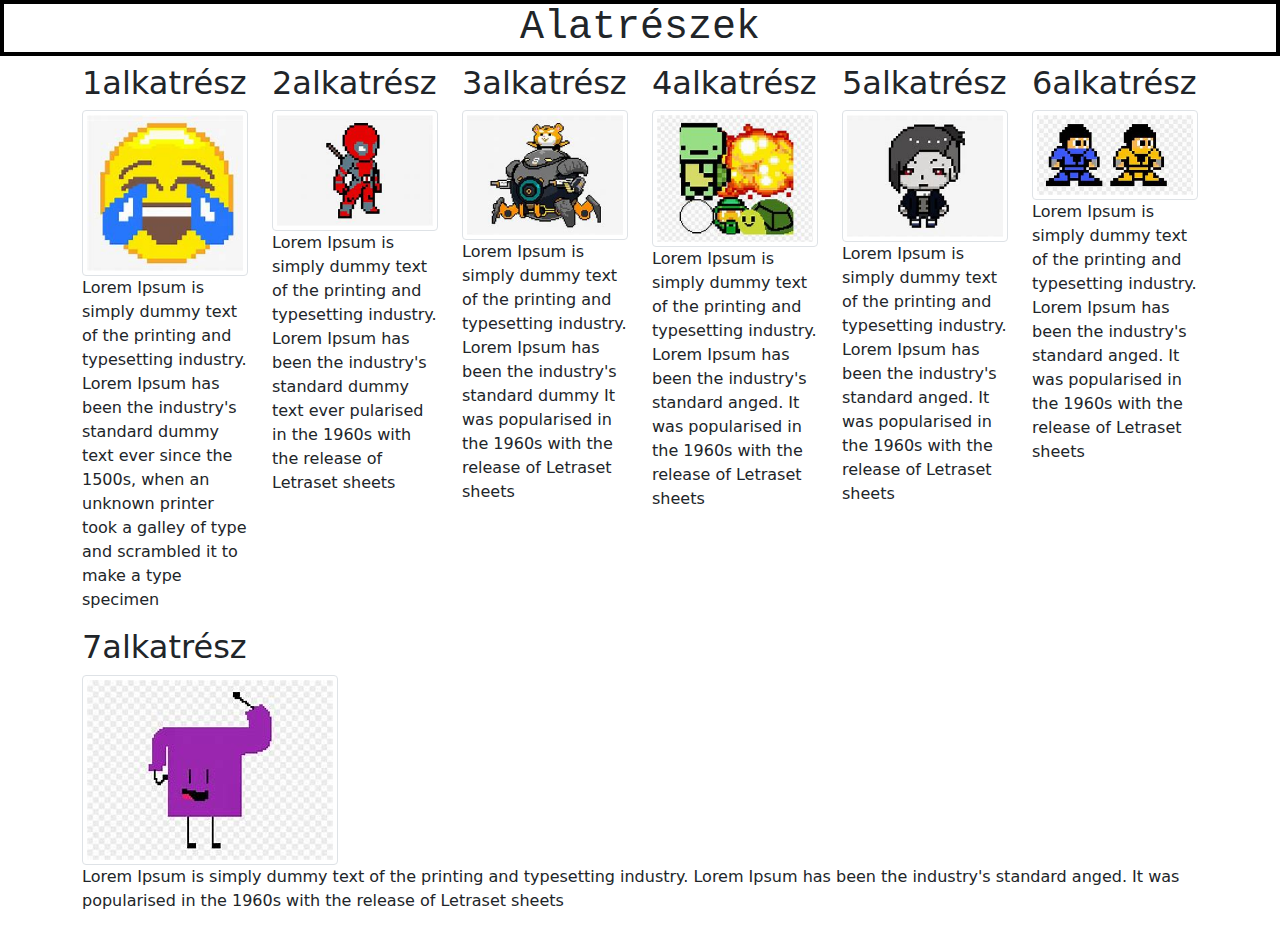
==== V tech/aloldalak/1kategoria.html @ 353d4ac2 "web1.0" ====
<!DOCTYPE html>
<html lang="en">

<head>
    <meta charset="UTF-8">
    <meta http-equiv="X-UA-Compatible" content="IE=edge">
    <meta name="viewport" content="width=device-width, initial-scale=1.0">
    <title>Document</title>
    <link rel="stylesheet" href="../css/aloldalak.css">
    <link rel="stylesheet" href="../css/bootstrap.min.css">
</head>

<body>
    <header>
        <h1>Alatrészek</h1>
    </header>



    <div class="container">
        <div class="row">
            <div class="col-sm">
                <h2>1alkatrész</h2>
                <a href="megveszem.html">
                    <img src="../kepek/random1.jpg" alt="" class="img-fluid img-thumbnail">
                </a>
                <p>Lorem Ipsum is simply dummy text of the printing and typesetting industry. Lorem Ipsum has been the industry's standard dummy text ever since the 1500s, when an unknown printer took a galley of type and scrambled it to make a type specimen
                </p>
            </div>

            <div class="col-sm">
                <h2>2alkatrész</h2>
                <a href="megveszem.html">
                    <img src="../kepek/random2.jpg" alt="" class="img-fluid img-thumbnail">
                </a>
                <p>Lorem Ipsum is simply dummy text of the printing and typesetting industry. Lorem Ipsum has been the industry's standard dummy text ever pularised in the 1960s with the release of Letraset sheets</p>
            </div>
            <div class="col-sm">
                <h2>3alkatrész</h2>
                <a href="megveszem.html">
                    <img src="../kepek/random3.jpg" alt="" class="img-fluid img-thumbnail">
                </a>
                <p>Lorem Ipsum is simply dummy text of the printing and typesetting industry. Lorem Ipsum has been the industry's standard dummy It was popularised in the 1960s with the release of Letraset sheets</p>
            </div>
            <div class="col-sm">
                <h2>4alkatrész</h2>
                <a href="megveszem.html">
                    <img src="../kepek/random4.jpg" alt="" class="img-fluid img-thumbnail">
                </a>
                <p>Lorem Ipsum is simply dummy text of the printing and typesetting industry. Lorem Ipsum has been the industry's standard anged. It was popularised in the 1960s with the release of Letraset sheets</p>
            </div>
            <div class="col-sm">
                <h2>5alkatrész</h2>
                <a href="megveszem.html">
                    <img src="../kepek/random5.jpg" alt="" class="img-fluid img-thumbnail">
                </a>
                <p>Lorem Ipsum is simply dummy text of the printing and typesetting industry. Lorem Ipsum has been the industry's standard anged. It was popularised in the 1960s with the release of Letraset sheets</p>
            </div>
            <div class="col-sm">
                <h2>6alkatrész</h2>
                <a href="megveszem.html">
                    <img src="../kepek/random6.jpg" alt="" class="img-fluid img-thumbnail">
                </a>
                <p>Lorem Ipsum is simply dummy text of the printing and typesetting industry. Lorem Ipsum has been the industry's standard anged. It was popularised in the 1960s with the release of Letraset sheets</p>
            </div>
            <div class="col-sm">
                <h2>7alkatrész</h2>
                <a href="megveszem.html">
                    <img src="../kepek/random7.jpg" alt="" class="img-fluid img-thumbnail">
                </a>
                <p>Lorem Ipsum is simply dummy text of the printing and typesetting industry. Lorem Ipsum has been the industry's standard anged. It was popularised in the 1960s with the release of Letraset sheets</p>
            </div>
        </div>

    </div>












</body>

</html>
---- V tech/css/aloldalak.css ----
h1 {
    border: 4px black solid;
    font-family: 'Courier New', Courier, monospace;
    text-align: center;
    font-weight: 200;
}

.email {
    text-size-adjust: ;
    margin: 10%;
    box-sizing: border-box;
}

.container {
    position: relative;
    width: 50%;
}

.image {
    opacity: 1;
    display: block;
    width: 100%;
    height: auto;
    transition: .5s ease;
    backface-visibility: hidden;
}

.middle {
    transition: .5s ease;
    opacity: 0;
    position: absolute;
    top: 50%;
    left: 50%;
    transform: translate(-50%, -50%);
    -ms-transform: translate(-50%, -50%);
    text-align: center;
}

.container:hover .image {
    opacity: 0.3;
}

.container:hover .middle {
    opacity: 1;
}

.text {
    background-color: #04aa6d25;
    color: white;
    font-size: 16px;
    padding: 16px 32px;
}
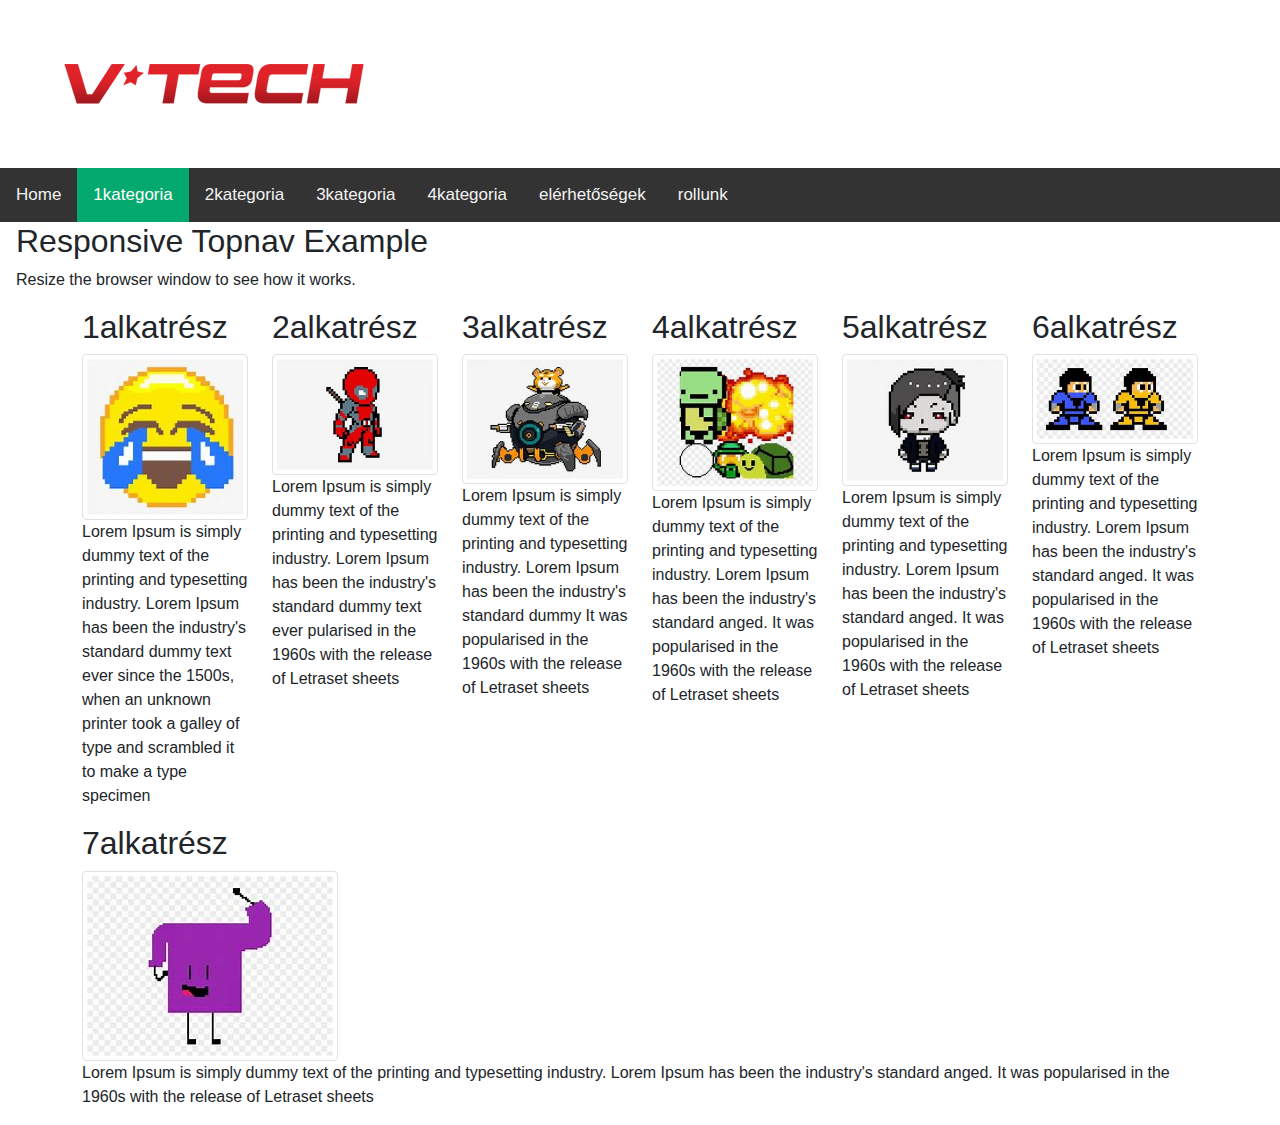
==== commit a5310e94: "main1.1" ====
--- a/V tech/aloldalak/1kategoria.html
+++ b/V tech/aloldalak/1kategoria.html
@@ -8,12 +8,101 @@
     <title>Document</title>
     <link rel="stylesheet" href="../css/aloldalak.css">
     <link rel="stylesheet" href="../css/bootstrap.min.css">
+
+    <style>
+        body {
+            margin: 0;
+            font-family: Arial, Helvetica, sans-serif;
+        }
+        
+        .topnav {
+            overflow: hidden;
+            background-color: #333;
+        }
+        
+        .topnav a {
+            float: left;
+            display: block;
+            color: #f2f2f2;
+            text-align: center;
+            padding: 14px 16px;
+            text-decoration: none;
+            font-size: 17px;
+        }
+        
+        .topnav a:hover {
+            background-color: #ddd;
+            color: black;
+        }
+        
+        .topnav a.active {
+            background-color: #04AA6D;
+            color: white;
+        }
+        
+        .topnav .icon {
+            display: none;
+        }
+        
+        @media screen and (max-width: 600px) {
+            .topnav a:not(:first-child) {
+                display: none;
+            }
+            .topnav a.icon {
+                float: right;
+                display: block;
+            }
+        }
+        
+        @media screen and (max-width: 600px) {
+            .topnav.responsive {
+                position: relative;
+            }
+            .topnav.responsive .icon {
+                position: absolute;
+                right: 0;
+                top: 0;
+            }
+            .topnav.responsive a {
+                float: none;
+                display: block;
+                text-align: left;
+            }
+        }
+    </style>
 </head>
 
 <body>
-    <header>
-        <h1>Alatrészek</h1>
-    </header>
+
+    <header><img src="../kepek/logo.png" alt="" class="logo"></header>
+    <div class="topnav" id="myTopnav">
+        <a href="../index.html">Home</a>
+        <a href="1kategoria.html" class="active">1kategoria</a>
+        <a href="2kategoria.html">2kategoria</a>
+        <a href="3kategoria.html">3kategoria</a>
+        <a href="4kategoria.html">4kategoria</a>
+        <a href="elerhetosegek.html">elérhetőségek</a>
+        <a href="cegunkrol.html">rollunk</a>
+        <a href="javascript:void(0);" class="icon" onclick="myFunction()">
+            <i class="fa fa-bars"></i>
+        </a>
+    </div>
+
+    <div style="padding-left:16px">
+        <h2>Responsive Topnav Example</h2>
+        <p>Resize the browser window to see how it works.</p>
+    </div>
+
+    <script>
+        function myFunction() {
+            var x = document.getElementById("myTopnav");
+            if (x.className === "topnav") {
+                x.className += " responsive";
+            } else {
+                x.className = "topnav";
+            }
+        }
+    </script>
 
 
 
--- a/V tech/css/aloldalak.css
+++ b/V tech/css/aloldalak.css
@@ -49,4 +49,8 @@
     color: white;
     font-size: 16px;
     padding: 16px 32px;
+}
+
+header {
+    margin: 5%;
 }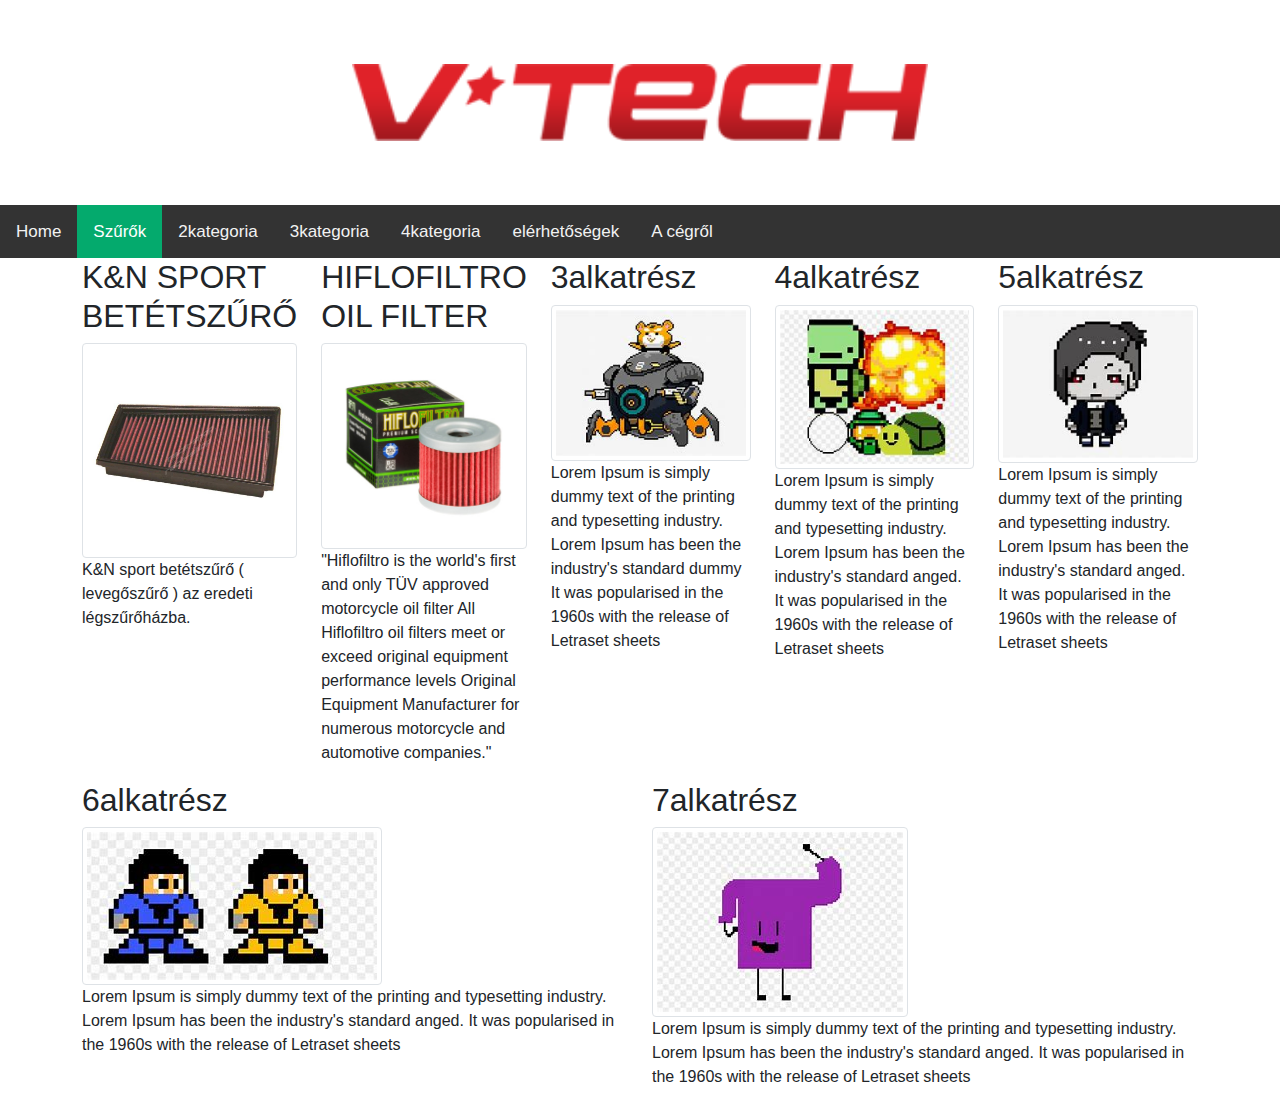
==== commit 4537ff53: "kepek elkezdve" ====
--- a/V tech/aloldalak/1kategoria.html
+++ b/V tech/aloldalak/1kategoria.html
@@ -5,9 +5,10 @@
     <meta charset="UTF-8">
     <meta http-equiv="X-UA-Compatible" content="IE=edge">
     <meta name="viewport" content="width=device-width, initial-scale=1.0">
-    <title>Document</title>
+    <title>V-tech</title>
     <link rel="stylesheet" href="../css/aloldalak.css">
     <link rel="stylesheet" href="../css/bootstrap.min.css">
+
 
     <style>
         body {
@@ -51,6 +52,7 @@
             .topnav a.icon {
                 float: right;
                 display: block;
+                
             }
         }
         
@@ -77,20 +79,19 @@
     <header><img src="../kepek/logo.png" alt="" class="logo"></header>
     <div class="topnav" id="myTopnav">
         <a href="../index.html">Home</a>
-        <a href="1kategoria.html" class="active">1kategoria</a>
+        <a href="1kategoria.html" class="active">Szűrők</a>
         <a href="2kategoria.html">2kategoria</a>
         <a href="3kategoria.html">3kategoria</a>
         <a href="4kategoria.html">4kategoria</a>
         <a href="elerhetosegek.html">elérhetőségek</a>
-        <a href="cegunkrol.html">rollunk</a>
+        <a href="cegunkrol.html">A cégről</a>
         <a href="javascript:void(0);" class="icon" onclick="myFunction()">
             <i class="fa fa-bars"></i>
         </a>
     </div>
 
     <div style="padding-left:16px">
-        <h2>Responsive Topnav Example</h2>
-        <p>Resize the browser window to see how it works.</p>
+    
     </div>
 
     <script>
@@ -109,20 +110,24 @@
     <div class="container">
         <div class="row">
             <div class="col-sm">
-                <h2>1alkatrész</h2>
+                <h2>K&N SPORT BETÉTSZŰRŐ 
+                </h2>
                 <a href="megveszem.html">
-                    <img src="../kepek/random1.jpg" alt="" class="img-fluid img-thumbnail">
+                    <img src="../kepek/kn-sport-betetszuro-levegoszuro-33-2849.jpg" alt="" class="img-fluid img-thumbnail">
                 </a>
-                <p>Lorem Ipsum is simply dummy text of the printing and typesetting industry. Lorem Ipsum has been the industry's standard dummy text ever since the 1500s, when an unknown printer took a galley of type and scrambled it to make a type specimen
+                <p>K&N sport betétszűrő ( levegőszűrő ) az eredeti légszűrőházba.
                 </p>
             </div>
 
             <div class="col-sm">
-                <h2>2alkatrész</h2>
+                <h2>HIFLOFILTRO OIL FILTER                </h2>
                 <a href="megveszem.html">
-                    <img src="../kepek/random2.jpg" alt="" class="img-fluid img-thumbnail">
+                    <img src="../kepek/890407-400x400.jpg" alt="" class="img-fluid img-thumbnail">
                 </a>
-                <p>Lorem Ipsum is simply dummy text of the printing and typesetting industry. Lorem Ipsum has been the industry's standard dummy text ever pularised in the 1960s with the release of Letraset sheets</p>
+                <p>"Hiflofiltro is the world's first and only TÜV approved motorcycle oil filter
+                    All Hiflofiltro oil filters meet or exceed original equipment performance levels
+                    Original Equipment Manufacturer for numerous motorcycle and automotive companies."
+                    </p>
             </div>
             <div class="col-sm">
                 <h2>3alkatrész</h2>
--- a/V tech/css/aloldalak.css
+++ b/V tech/css/aloldalak.css
@@ -6,7 +6,6 @@
 }
 
 .email {
-    text-size-adjust: ;
     margin: 10%;
     box-sizing: border-box;
 }
@@ -53,4 +52,12 @@
 
 header {
     margin: 5%;
-}+}
+
+.logo {
+    display: block;
+    margin-left: auto;
+    margin-right: auto;
+    width: 50%;
+  }
+
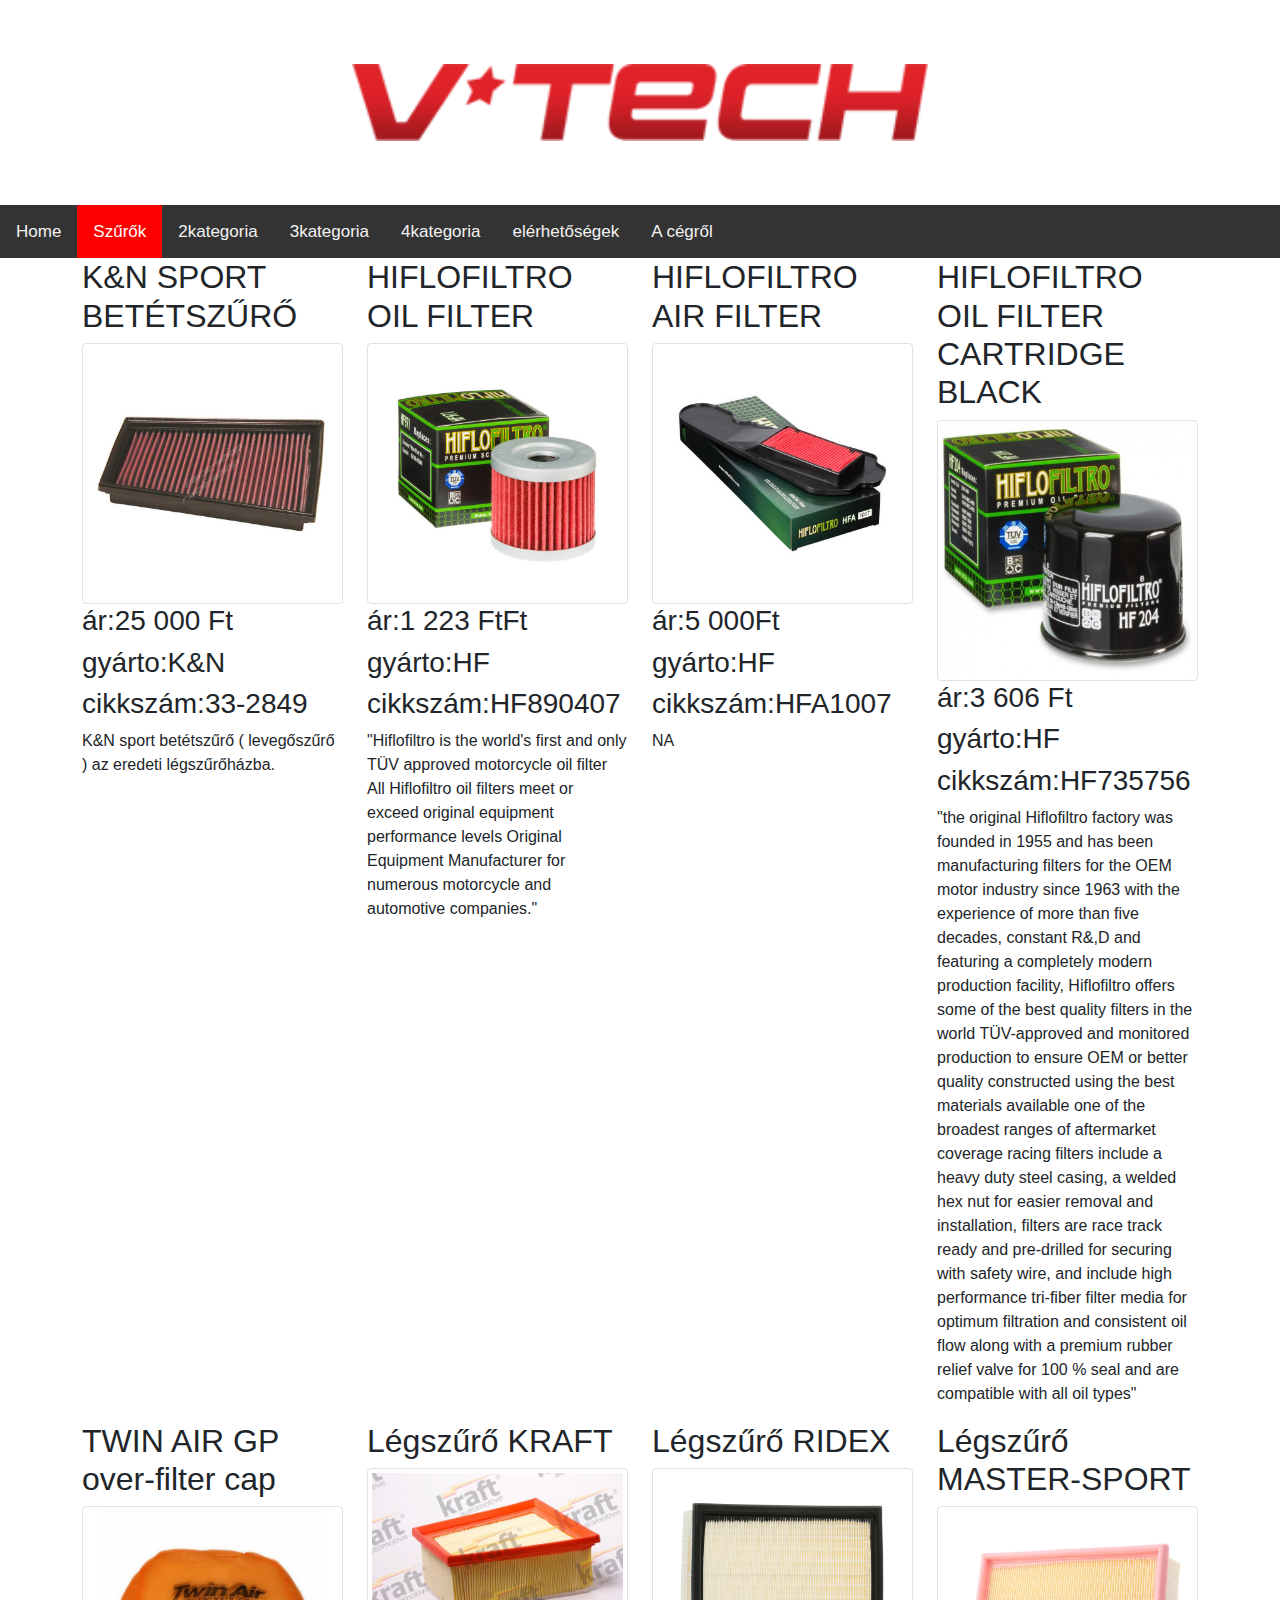
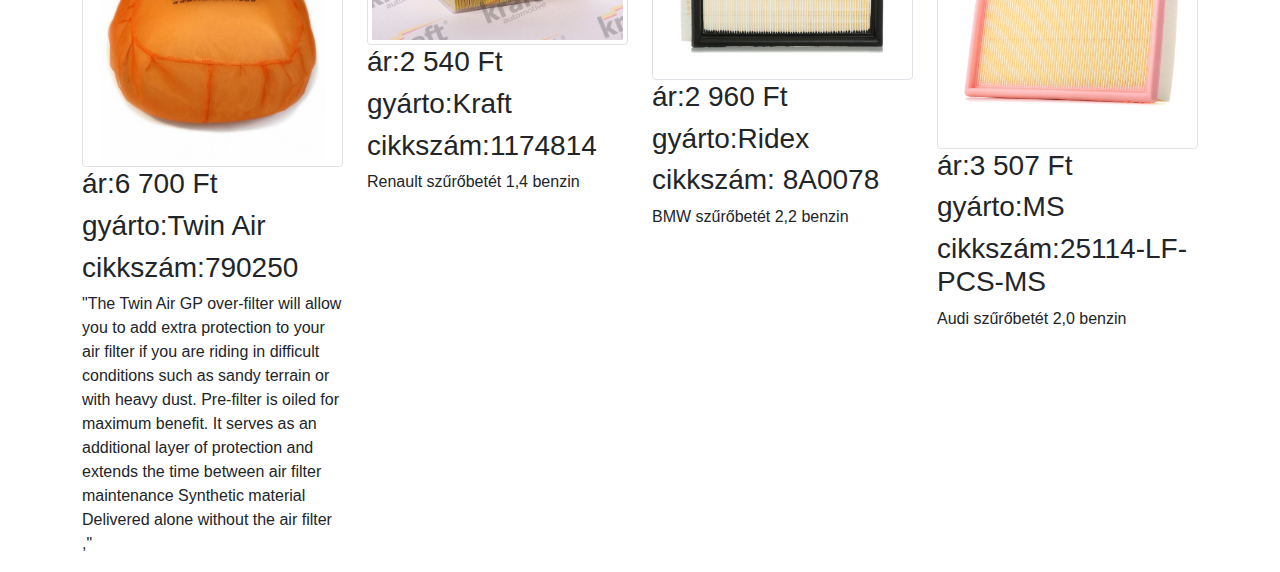
==== commit 5e0f239b: "mainn" ====
--- a/V tech/aloldalak/1kategoria.html
+++ b/V tech/aloldalak/1kategoria.html
@@ -37,7 +37,7 @@
         }
         
         .topnav a.active {
-            background-color: #04AA6D;
+            background-color: red;
             color: white;
         }
         
@@ -70,6 +70,11 @@
                 display: block;
                 text-align: left;
             }
+        }
+        a.icon{
+            background-image: url("../kepek/arrow.jpg");
+            background-repeat: no-repeat;
+            background-size: 35px;
         }
     </style>
 </head>
@@ -115,6 +120,12 @@
                 <a href="megveszem.html">
                     <img src="../kepek/kn-sport-betetszuro-levegoszuro-33-2849.jpg" alt="" class="img-fluid img-thumbnail">
                 </a>
+                <h3>ár:25 000 Ft
+                </h3>
+                <h3>gyárto:K&N
+                </h3>
+                <h3>cikkszám:33-2849
+                </h3>
                 <p>K&N sport betétszűrő ( levegőszűrő ) az eredeti légszűrőházba.
                 </p>
             </div>
@@ -124,45 +135,140 @@
                 <a href="megveszem.html">
                     <img src="../kepek/890407-400x400.jpg" alt="" class="img-fluid img-thumbnail">
                 </a>
+                <h3>ár:1 223 FtFt
+                </h3>
+                <h3>gyárto:HF
+
+                </h3>
+                <h3>cikkszám:HF890407
+
+                </h3>
                 <p>"Hiflofiltro is the world's first and only TÜV approved motorcycle oil filter
                     All Hiflofiltro oil filters meet or exceed original equipment performance levels
                     Original Equipment Manufacturer for numerous motorcycle and automotive companies."
                     </p>
             </div>
             <div class="col-sm">
-                <h2>3alkatrész</h2>
-                <a href="megveszem.html">
-                    <img src="../kepek/random3.jpg" alt="" class="img-fluid img-thumbnail">
-                </a>
-                <p>Lorem Ipsum is simply dummy text of the printing and typesetting industry. Lorem Ipsum has been the industry's standard dummy It was popularised in the 1960s with the release of Letraset sheets</p>
-            </div>
-            <div class="col-sm">
-                <h2>4alkatrész</h2>
-                <a href="megveszem.html">
-                    <img src="../kepek/random4.jpg" alt="" class="img-fluid img-thumbnail">
-                </a>
-                <p>Lorem Ipsum is simply dummy text of the printing and typesetting industry. Lorem Ipsum has been the industry's standard anged. It was popularised in the 1960s with the release of Letraset sheets</p>
-            </div>
-            <div class="col-sm">
-                <h2>5alkatrész</h2>
-                <a href="megveszem.html">
-                    <img src="../kepek/random5.jpg" alt="" class="img-fluid img-thumbnail">
-                </a>
-                <p>Lorem Ipsum is simply dummy text of the printing and typesetting industry. Lorem Ipsum has been the industry's standard anged. It was popularised in the 1960s with the release of Letraset sheets</p>
-            </div>
-            <div class="col-sm">
-                <h2>6alkatrész</h2>
-                <a href="megveszem.html">
-                    <img src="../kepek/random6.jpg" alt="" class="img-fluid img-thumbnail">
-                </a>
-                <p>Lorem Ipsum is simply dummy text of the printing and typesetting industry. Lorem Ipsum has been the industry's standard anged. It was popularised in the 1960s with the release of Letraset sheets</p>
-            </div>
-            <div class="col-sm">
-                <h2>7alkatrész</h2>
-                <a href="megveszem.html">
-                    <img src="../kepek/random7.jpg" alt="" class="img-fluid img-thumbnail">
-                </a>
-                <p>Lorem Ipsum is simply dummy text of the printing and typesetting industry. Lorem Ipsum has been the industry's standard anged. It was popularised in the 1960s with the release of Letraset sheets</p>
+                <h2>HIFLOFILTRO AIR FILTER
+                </h2>
+                <a href="megveszem.html">
+                    <img src="../kepek/705823-400x400.jpg" alt="" class="img-fluid img-thumbnail">
+                </a>
+                <h3>ár:5 000Ft
+                </h3>
+                <h3>gyárto:HF
+
+                </h3>
+                <h3>cikkszám:HFA1007
+                </h3>
+                <p>NA
+                </p>
+            </div>
+            <div class="col-sm">
+                <h2>HIFLOFILTRO OIL FILTER CARTRIDGE BLACK</h2>
+                <a href="megveszem.html">
+                    <img src="../kepek/735756-400x400.jpg" alt="" class="img-fluid img-thumbnail">
+                </a>
+                <h3>ár:3 606 Ft
+
+                </h3>
+                <h3>gyárto:HF
+
+                </h3>
+                <h3>cikkszám:HF735756
+
+                </h3>
+                <p>"the original Hiflofiltro factory was founded in 1955 and has been manufacturing filters for the OEM motor industry since 1963
+                    with the experience of more than five decades, constant R&,D and featuring a completely modern production facility, Hiflofiltro offers some of the best quality filters in the world
+                    TÜV-approved and monitored production to ensure OEM or better quality
+                    constructed using the best materials available
+                    one of the broadest ranges of aftermarket coverage
+                    racing filters include a heavy duty steel casing, a welded hex nut for easier removal and installation, filters are race track ready and pre-drilled for securing with safety wire, and include high performance tri-fiber filter media for optimum filtration and consistent oil flow along with a premium rubber relief valve for 100 % seal and are compatible with all oil types"
+                    </p>
+            </div>
+
+
+            <div class="col-sm">
+                <h2>TWIN AIR GP over-filter cap</h2>
+                <a href="megveszem.html">
+                  
+                    <img src="../kepek/twing.jpg" alt="" class="img-fluid img-thumbnail"></a>
+                    <h3>ár:6 700 Ft
+
+                    </h3>
+                    <h3>gyárto:Twin Air
+
+                    </h3>
+                    <h3>cikkszám:790250
+
+                    </h3>
+                    <p>"The Twin Air GP over-filter will allow you to add extra protection to your air filter if you are riding in difficult conditions such as sandy terrain or with heavy dust.
+                       Pre-filter is oiled for maximum benefit.
+                       It serves as an additional layer of protection and extends the time between air filter maintenance
+                       Synthetic material
+                       Delivered alone without the air filter
+                        ,"
+                       </p>
+            </div>
+
+
+            <div class="col-sm">
+                <h2>Légszűrő KRAFT 
+                </h2>
+                <a href="megveszem.html">
+                    <img src="../kepek/thumb.jpg" alt="" class="img-fluid img-thumbnail">
+                </a>
+                <h3>ár:2 540 Ft
+
+                </h3>
+                <h3>gyárto:Kraft
+
+                </h3>
+                <h3>cikkszám:1174814
+
+                </h3>
+                <p>Renault szűrőbetét 1,4 benzin
+                </p>
+            </div>
+
+            <div class="col-sm">
+                <h2>Légszűrő RIDEX
+                </h2>
+                <a href="megveszem.html">
+                    <img src="../kepek/h-preview.jpg" alt="" class="img-fluid img-thumbnail">
+                </a>
+                <h3>ár:2 960 Ft
+
+                </h3>
+                <h3>gyárto:Ridex
+
+                </h3>
+                <h3>cikkszám: 8A0078
+
+                </h3>
+                <p>BMW szűrőbetét 2,2 benzin
+                </p>
+            </div>
+
+
+            <div class="col-sm">
+                <h2>Légszűrő MASTER-SPORT
+                </h2>
+                <a href="megveszem.html">
+                    <img src="../kepek/MSleg.jpg
+                    " alt="" class="img-fluid img-thumbnail">
+                </a>
+                <h3>ár:3 507 Ft
+
+                </h3>
+                <h3>gyárto:MS
+
+                </h3>
+                <h3>cikkszám:25114-LF-PCS-MS
+
+                </h3>
+                <p>Audi szűrőbetét 2,0 benzin
+                </p>
             </div>
         </div>
 
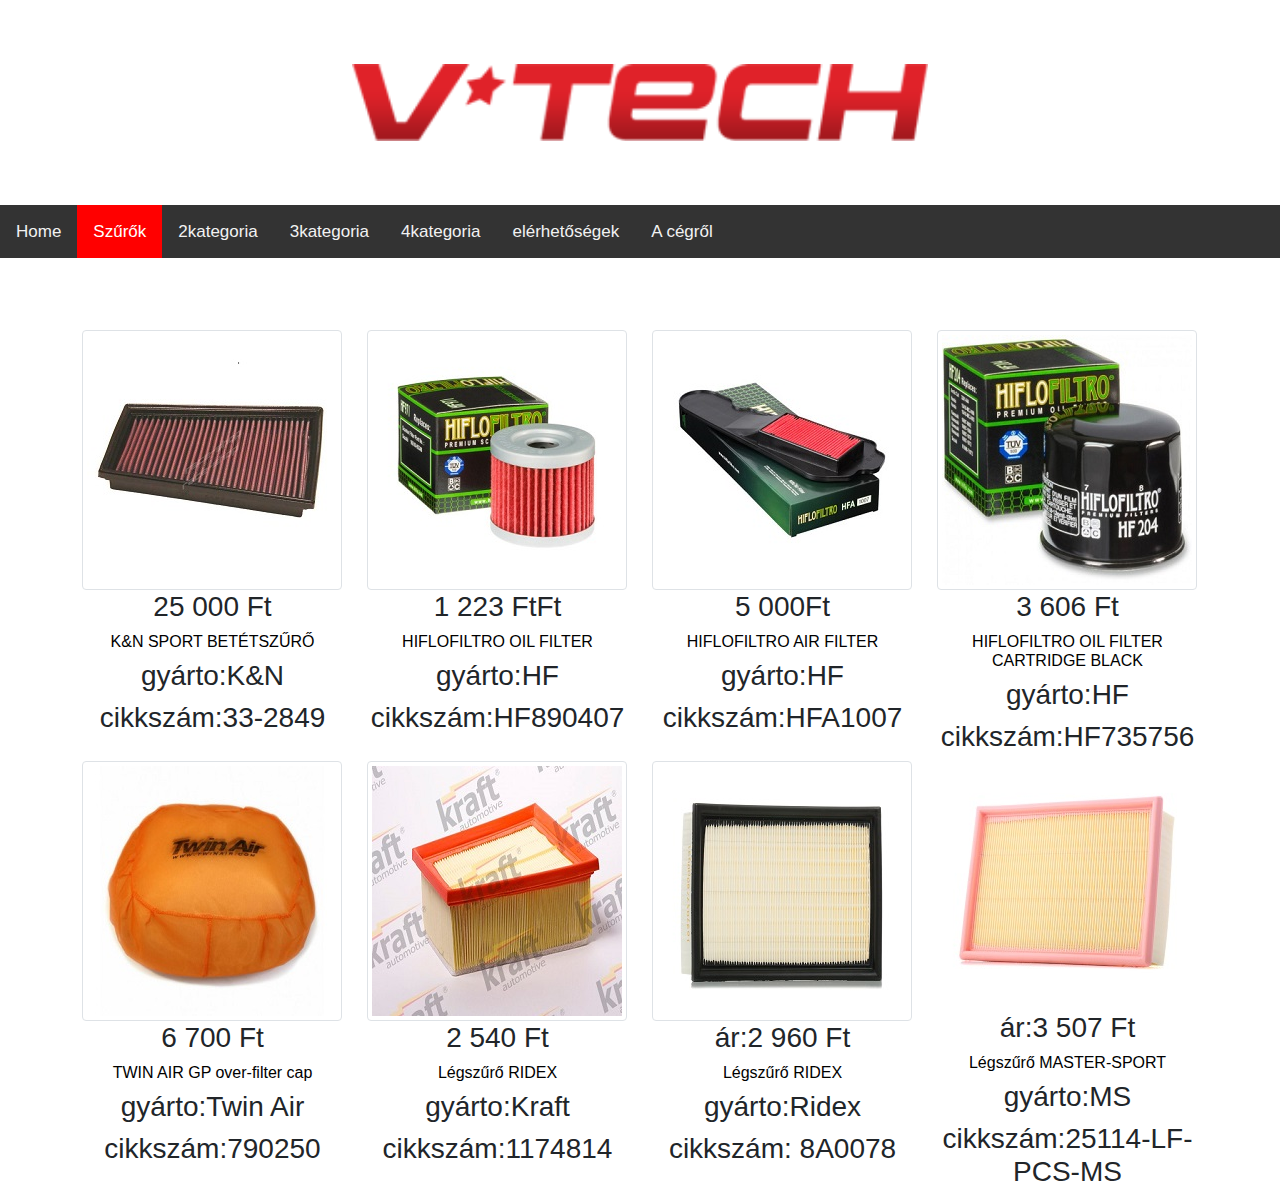
==== commit 385aeeea: "aprosagok" ====
--- a/V tech/aloldalak/1kategoria.html
+++ b/V tech/aloldalak/1kategoria.html
@@ -110,166 +110,152 @@
         }
     </script>
 
+<br>
+<br>
+<br>
+
 
 
     <div class="container">
         <div class="row">
             <div class="col-sm">
-                <h2>K&N SPORT BETÉTSZŰRŐ 
-                </h2>
-                <a href="megveszem.html">
-                    <img src="../kepek/kn-sport-betetszuro-levegoszuro-33-2849.jpg" alt="" class="img-fluid img-thumbnail">
-                </a>
-                <h3>ár:25 000 Ft
-                </h3>
-                <h3>gyárto:K&N
-                </h3>
-                <h3>cikkszám:33-2849
-                </h3>
-                <p>K&N sport betétszűrő ( levegőszűrő ) az eredeti légszűrőházba.
+                
+                <a href="megveszem.html">
+                    <img src="../kepek/kn-sport-betetszuro-levegoszuro-33-2849.jpg" alt="" title="K&N sport betétszűrő ( levegőszűrő ) az eredeti légszűrőházba." class="img-fluid img-thumbnail">
+                </a>
+
+                <h3>25 000 Ft</h3>
+
+                <h6>K&N SPORT BETÉTSZŰRŐ </h6>
+
+                <h3>gyárto:K&N</h3>
+
+                <h3>cikkszám:33-2849</h3>
+
+            </div>
+
+            <div class="col-sm">
+                
+                <a href="megveszem.html">
+                    <img src="../kepek/890407-400x400.jpg" alt="Hiflofiltro is the world's first and only TÜV approved motorcycle oil filter
+                    All Hiflofiltro oil filters meet or exceed original equipment performance levels
+                    Original Equipment Manufacturer for numerous motorcycle and automotive companies." class="img-fluid img-thumbnail">
+                </a>
+
+                <h3>1 223 FtFt</h3>
+
+                <h6>HIFLOFILTRO OIL FILTER</h6>
+
+                <h3>gyárto:HF</h3>
+
+                <h3>cikkszám:HF890407</h3>
+
+            </div>
+            <div class="col-sm">
+               
+                <a href="megveszem.html">
+                    <img src="../kepek/705823-400x400.jpg" alt="" title="NA" class="img-fluid img-thumbnail">
+                </a>
+
+                <h3>5 000Ft</h3>
+
+                <h6>HIFLOFILTRO AIR FILTER</h6>
+
+                <h3>gyárto:HF</h3>
+
+                <h3>cikkszám:HFA1007</h3>
+
+                <p>
                 </p>
             </div>
-
-            <div class="col-sm">
-                <h2>HIFLOFILTRO OIL FILTER                </h2>
-                <a href="megveszem.html">
-                    <img src="../kepek/890407-400x400.jpg" alt="" class="img-fluid img-thumbnail">
-                </a>
-                <h3>ár:1 223 FtFt
-                </h3>
-                <h3>gyárto:HF
-
-                </h3>
-                <h3>cikkszám:HF890407
-
-                </h3>
-                <p>"Hiflofiltro is the world's first and only TÜV approved motorcycle oil filter
-                    All Hiflofiltro oil filters meet or exceed original equipment performance levels
-                    Original Equipment Manufacturer for numerous motorcycle and automotive companies."
-                    </p>
-            </div>
-            <div class="col-sm">
-                <h2>HIFLOFILTRO AIR FILTER
-                </h2>
-                <a href="megveszem.html">
-                    <img src="../kepek/705823-400x400.jpg" alt="" class="img-fluid img-thumbnail">
-                </a>
-                <h3>ár:5 000Ft
-                </h3>
-                <h3>gyárto:HF
-
-                </h3>
-                <h3>cikkszám:HFA1007
-                </h3>
-                <p>NA
-                </p>
-            </div>
-            <div class="col-sm">
-                <h2>HIFLOFILTRO OIL FILTER CARTRIDGE BLACK</h2>
-                <a href="megveszem.html">
-                    <img src="../kepek/735756-400x400.jpg" alt="" class="img-fluid img-thumbnail">
-                </a>
-                <h3>ár:3 606 Ft
-
-                </h3>
-                <h3>gyárto:HF
-
-                </h3>
-                <h3>cikkszám:HF735756
-
-                </h3>
-                <p>"the original Hiflofiltro factory was founded in 1955 and has been manufacturing filters for the OEM motor industry since 1963
+            <div class="col-sm">
+                
+                <a href="megveszem.html">
+                    <img src="../kepek/735756-400x400.jpg" alt="" title="the original Hiflofiltro factory was founded in 1955 and has been manufacturing filters for the OEM motor industry since 1963
                     with the experience of more than five decades, constant R&,D and featuring a completely modern production facility, Hiflofiltro offers some of the best quality filters in the world
                     TÜV-approved and monitored production to ensure OEM or better quality
                     constructed using the best materials available
                     one of the broadest ranges of aftermarket coverage
-                    racing filters include a heavy duty steel casing, a welded hex nut for easier removal and installation, filters are race track ready and pre-drilled for securing with safety wire, and include high performance tri-fiber filter media for optimum filtration and consistent oil flow along with a premium rubber relief valve for 100 % seal and are compatible with all oil types"
-                    </p>
-            </div>
-
-
-            <div class="col-sm">
-                <h2>TWIN AIR GP over-filter cap</h2>
+                    racing filters include a heavy duty steel casing, a welded hex nut for easier removal and installation, filters are race track ready and pre-drilled for securing with safety wire, and include high performance tri-fiber filter media for optimum filtration and consistent oil flow along with a premium rubber relief valve for 100 % seal and are compatible with all oil types" class="img-fluid img-thumbnail">
+                </a>
+
+                <h3>3 606 Ft</h3>
+
+                <h6>HIFLOFILTRO OIL FILTER CARTRIDGE BLACK</h6>
+
+                <h3>gyárto:HF</h3>
+
+                <h3>cikkszám:HF735756</h3>
+
+            </div>
+
+
+            <div class="col-sm">
+                
                 <a href="megveszem.html">
                   
-                    <img src="../kepek/twing.jpg" alt="" class="img-fluid img-thumbnail"></a>
-                    <h3>ár:6 700 Ft
-
-                    </h3>
-                    <h3>gyárto:Twin Air
-
-                    </h3>
-                    <h3>cikkszám:790250
-
-                    </h3>
-                    <p>"The Twin Air GP over-filter will allow you to add extra protection to your air filter if you are riding in difficult conditions such as sandy terrain or with heavy dust.
-                       Pre-filter is oiled for maximum benefit.
-                       It serves as an additional layer of protection and extends the time between air filter maintenance
-                       Synthetic material
-                       Delivered alone without the air filter
-                        ,"
-                       </p>
-            </div>
-
-
-            <div class="col-sm">
-                <h2>Légszűrő KRAFT 
-                </h2>
-                <a href="megveszem.html">
-                    <img src="../kepek/thumb.jpg" alt="" class="img-fluid img-thumbnail">
-                </a>
-                <h3>ár:2 540 Ft
-
-                </h3>
-                <h3>gyárto:Kraft
-
-                </h3>
-                <h3>cikkszám:1174814
-
-                </h3>
-                <p>Renault szűrőbetét 1,4 benzin
-                </p>
-            </div>
-
-            <div class="col-sm">
-                <h2>Légszűrő RIDEX
-                </h2>
-                <a href="megveszem.html">
-                    <img src="../kepek/h-preview.jpg" alt="" class="img-fluid img-thumbnail">
-                </a>
-                <h3>ár:2 960 Ft
-
-                </h3>
-                <h3>gyárto:Ridex
-
-                </h3>
-                <h3>cikkszám: 8A0078
-
-                </h3>
-                <p>BMW szűrőbetét 2,2 benzin
-                </p>
-            </div>
-
-
-            <div class="col-sm">
-                <h2>Légszűrő MASTER-SPORT
-                </h2>
-                <a href="megveszem.html">
-                    <img src="../kepek/MSleg.jpg
-                    " alt="" class="img-fluid img-thumbnail">
-                </a>
-                <h3>ár:3 507 Ft
-
-                </h3>
-                <h3>gyárto:MS
-
-                </h3>
-                <h3>cikkszám:25114-LF-PCS-MS
-
-                </h3>
-                <p>Audi szűrőbetét 2,0 benzin
-                </p>
-            </div>
+                    <img src="../kepek/twing.jpg" alt="" title="The Twin Air GP over-filter will allow you to add extra protection to your air filter if you are riding in difficult conditions such as sandy terrain or with heavy dust.Pre-filter is oiled for maximum benefit.It serves as an additional layer of protection and extends the time between air filter maintenanceSynthetic materialDelivered alone without the air filter" class="img-fluid img-thumbnail"></a>
+
+                    <h3>6 700 Ft</h3>
+                    
+                    <h6>TWIN AIR GP over-filter cap</h6>
+
+                    <h3>gyárto:Twin Air</h3>
+
+                    <h3>cikkszám:790250</h3>
+              
+            </div>
+
+
+            <div class="col-sm">
+                
+                <a href="megveszem.html">
+                    <img src="../kepek/thumb.jpg" alt="" title="Renault szűrőbetét 1,4 benzin" class="img-fluid img-thumbnail">
+                </a>
+                <h3>2 540 Ft</h3>
+
+                <h6>Légszűrő RIDEX</h6>
+
+                <h3>gyárto:Kraft</h3>
+
+                <h3>cikkszám:1174814</h3>
+                
+            </div>
+
+            <div class="col-sm">
+               
+                <a href="megveszem.html">
+                    <img src="../kepek/h-preview.jpg" title="BMW szűrőbetét 2,2 benzin "  alt="Légszűrő RIDEX" class="img-fluid img-thumbnail">
+                </a>
+
+                <h3>ár:2 960 Ft</h3>
+
+                <h6>Légszűrő RIDEX</h6>
+
+                <h3>gyárto:Ridex</h3>
+
+                <h3>cikkszám: 8A0078</h3>
+
+            </div>
+
+
+            <div class="col-sm">
+            <div>
+                
+                <a href="megveszem.html">
+                    <img src="../kepek/MSleg.jpg" alt="" title="Audi szűrőbetét 2,0 benzin" class="" class="img-fluid img-thumbnail">
+                </a>
+                
+                <h3>ár:3 507 Ft</h3>
+
+                <h6>Légszűrő MASTER-SPORT</h6>
+
+                <h3>gyárto:MS</h3>
+
+                <h3>cikkszám:25114-LF-PCS-MS</h3>
+
+            </div>
+            </div>   
         </div>
 
     </div>
--- a/V tech/css/aloldalak.css
+++ b/V tech/css/aloldalak.css
@@ -61,3 +61,15 @@
     width: 50%;
   }
 
+h3 {
+    text-align: center;
+}
+
+h6 {
+    text-align: center;
+    color: black;
+}
+
+.kepkozep {
+    text-align: center;
+}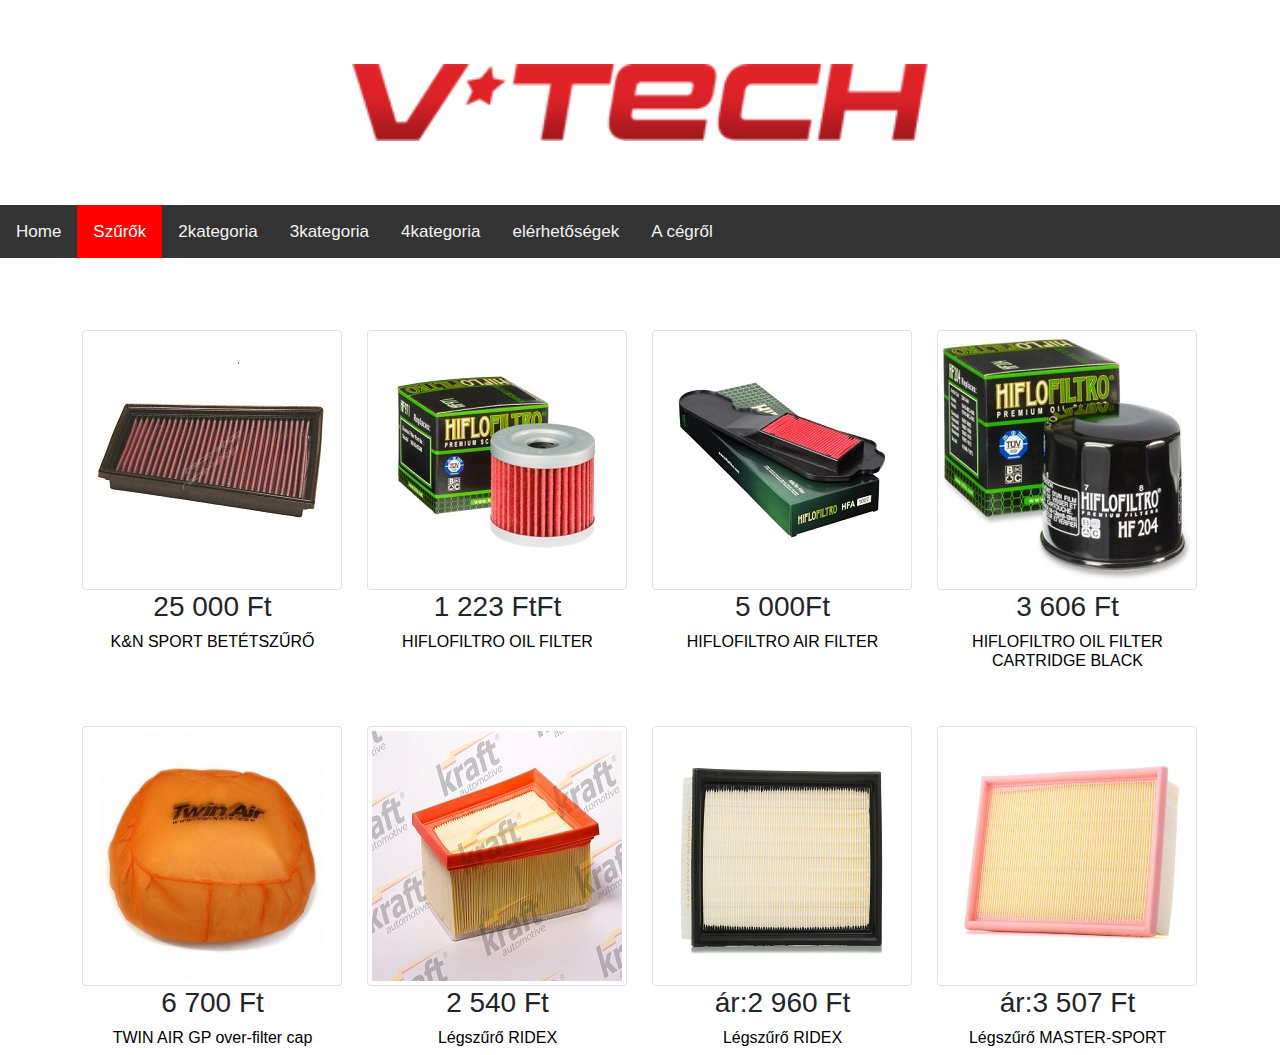
==== commit a6343039: "szepitgetesek" ====
--- a/V tech/aloldalak/1kategoria.html
+++ b/V tech/aloldalak/1kategoria.html
@@ -128,16 +128,14 @@
 
                 <h6>K&N SPORT BETÉTSZŰRŐ </h6>
 
-                <h3>gyárto:K&N</h3>
-
-                <h3>cikkszám:33-2849</h3>
-
-            </div>
-
-            <div class="col-sm">
-                
-                <a href="megveszem.html">
-                    <img src="../kepek/890407-400x400.jpg" alt="Hiflofiltro is the world's first and only TÜV approved motorcycle oil filter
+                
+
+            </div>
+
+            <div class="col-sm">
+                
+                <a href="megveszem.html">
+                    <img src="../kepek/890407-400x400.jpg" alt="" title="Hiflofiltro is the world's first and only TÜV approved motorcycle oil filter
                     All Hiflofiltro oil filters meet or exceed original equipment performance levels
                     Original Equipment Manufacturer for numerous motorcycle and automotive companies." class="img-fluid img-thumbnail">
                 </a>
@@ -146,9 +144,7 @@
 
                 <h6>HIFLOFILTRO OIL FILTER</h6>
 
-                <h3>gyárto:HF</h3>
-
-                <h3>cikkszám:HF890407</h3>
+            
 
             </div>
             <div class="col-sm">
@@ -161,9 +157,7 @@
 
                 <h6>HIFLOFILTRO AIR FILTER</h6>
 
-                <h3>gyárto:HF</h3>
-
-                <h3>cikkszám:HFA1007</h3>
+                
 
                 <p>
                 </p>
@@ -183,13 +177,14 @@
 
                 <h6>HIFLOFILTRO OIL FILTER CARTRIDGE BLACK</h6>
 
-                <h3>gyárto:HF</h3>
-
-                <h3>cikkszám:HF735756</h3>
-
-            </div>
-
-
+                
+
+            </div>
+        <div>
+
+            <br><br>
+            
+        <div class="row">
             <div class="col-sm">
                 
                 <a href="megveszem.html">
@@ -200,9 +195,7 @@
                     
                     <h6>TWIN AIR GP over-filter cap</h6>
 
-                    <h3>gyárto:Twin Air</h3>
-
-                    <h3>cikkszám:790250</h3>
+                    
               
             </div>
 
@@ -216,9 +209,7 @@
 
                 <h6>Légszűrő RIDEX</h6>
 
-                <h3>gyárto:Kraft</h3>
-
-                <h3>cikkszám:1174814</h3>
+                
                 
             </div>
 
@@ -232,9 +223,7 @@
 
                 <h6>Légszűrő RIDEX</h6>
 
-                <h3>gyárto:Ridex</h3>
-
-                <h3>cikkszám: 8A0078</h3>
+               
 
             </div>
 
@@ -243,17 +232,14 @@
             <div>
                 
                 <a href="megveszem.html">
-                    <img src="../kepek/MSleg.jpg" alt="" title="Audi szűrőbetét 2,0 benzin" class="" class="img-fluid img-thumbnail">
+                    <img src="../kepek/MSleg.jpg" alt="" title="Audi szűrőbetét 2,0 benzin" class="img-fluid img-thumbnail">
                 </a>
                 
                 <h3>ár:3 507 Ft</h3>
 
                 <h6>Légszűrő MASTER-SPORT</h6>
 
-                <h3>gyárto:MS</h3>
-
-                <h3>cikkszám:25114-LF-PCS-MS</h3>
-
+                
             </div>
             </div>   
         </div>
--- a/V tech/css/aloldalak.css
+++ b/V tech/css/aloldalak.css
@@ -22,6 +22,10 @@
     height: auto;
     transition: .5s ease;
     backface-visibility: hidden;
+    display: block;
+    margin-left: auto;
+    margin-right: auto;
+    width: 50%;
 }
 
 .middle {
@@ -70,6 +74,3 @@
     color: black;
 }
 
-.kepkozep {
-    text-align: center;
-}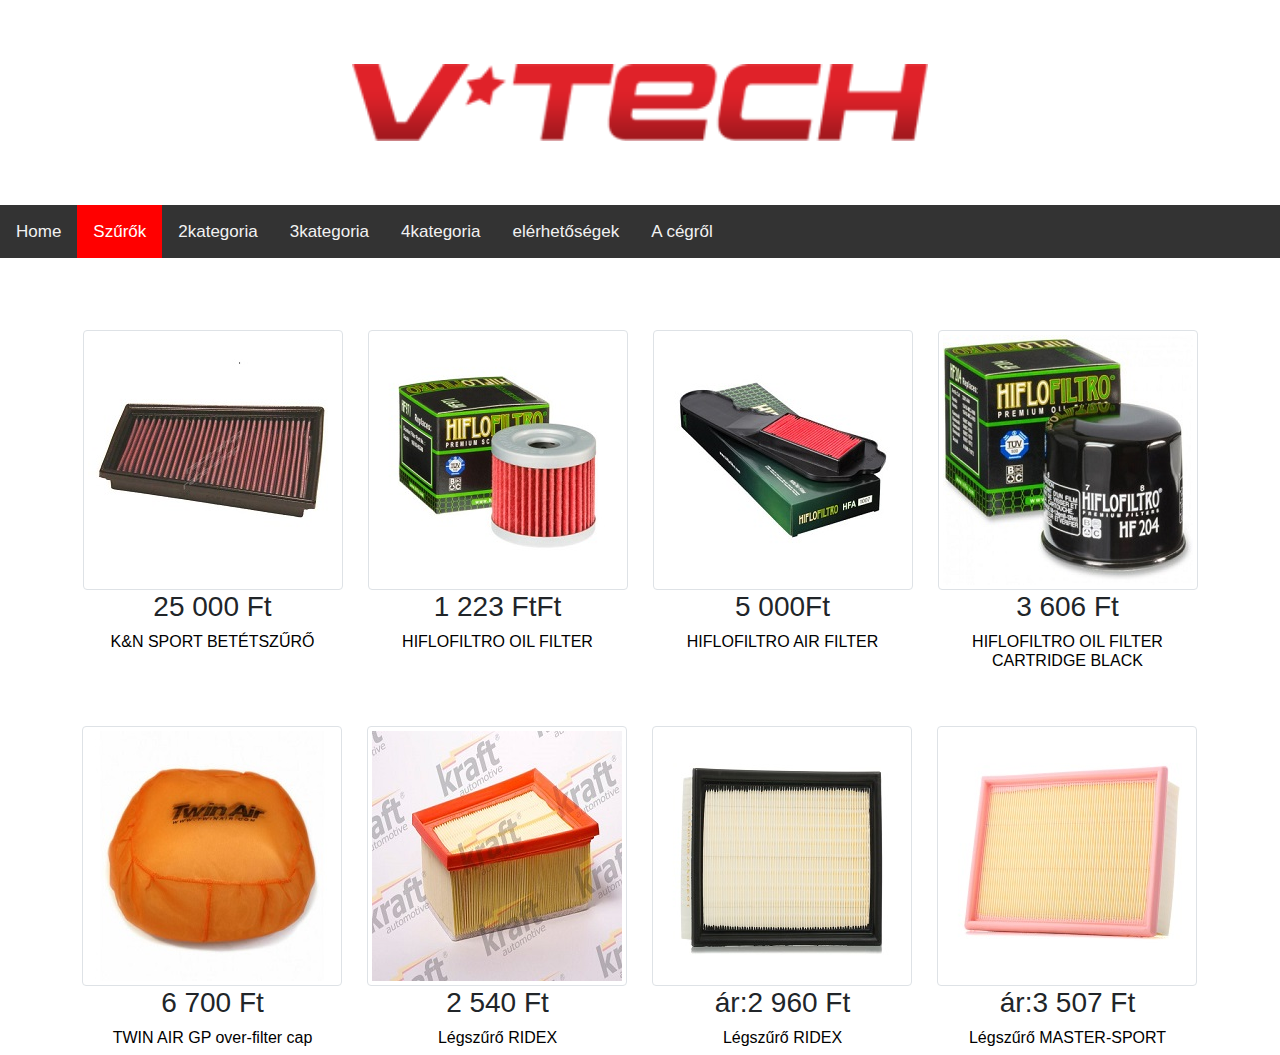
==== commit de1461dd: "asd" ====
--- a/V tech/aloldalak/1kategoria.html
+++ b/V tech/aloldalak/1kategoria.html
@@ -118,7 +118,8 @@
 
     <div class="container">
         <div class="row">
-            <div class="col-sm">
+
+            <div class="col-sm-12 col-lg-3 col-md-6 farok">
                 
                 <a href="megveszem.html">
                     <img src="../kepek/kn-sport-betetszuro-levegoszuro-33-2849.jpg" alt="" title="K&N sport betétszűrő ( levegőszűrő ) az eredeti légszűrőházba." class="img-fluid img-thumbnail">
@@ -132,7 +133,7 @@
 
             </div>
 
-            <div class="col-sm">
+            <div class="col-sm-12  col-lg-3 col-md-6 farok">
                 
                 <a href="megveszem.html">
                     <img src="../kepek/890407-400x400.jpg" alt="" title="Hiflofiltro is the world's first and only TÜV approved motorcycle oil filter
@@ -147,7 +148,7 @@
             
 
             </div>
-            <div class="col-sm">
+            <div class="col-sm-12 col-lg-3 col-md-6 farok">
                
                 <a href="megveszem.html">
                     <img src="../kepek/705823-400x400.jpg" alt="" title="NA" class="img-fluid img-thumbnail">
@@ -162,7 +163,7 @@
                 <p>
                 </p>
             </div>
-            <div class="col-sm">
+            <div class="col-sm-12 col-lg-3 col-md-6 farok">
                 
                 <a href="megveszem.html">
                     <img src="../kepek/735756-400x400.jpg" alt="" title="the original Hiflofiltro factory was founded in 1955 and has been manufacturing filters for the OEM motor industry since 1963
@@ -185,7 +186,7 @@
             <br><br>
             
         <div class="row">
-            <div class="col-sm">
+            <div class="col-sm-12 col-lg-3 col-md-6">
                 
                 <a href="megveszem.html">
                   
@@ -200,7 +201,7 @@
             </div>
 
 
-            <div class="col-sm">
+            <div class="col-sm-12 col-lg-3 col-md-6">
                 
                 <a href="megveszem.html">
                     <img src="../kepek/thumb.jpg" alt="" title="Renault szűrőbetét 1,4 benzin" class="img-fluid img-thumbnail">
@@ -213,7 +214,7 @@
                 
             </div>
 
-            <div class="col-sm">
+            <div class="col-sm-12 col-lg-3 col-md-6">
                
                 <a href="megveszem.html">
                     <img src="../kepek/h-preview.jpg" title="BMW szűrőbetét 2,2 benzin "  alt="Légszűrő RIDEX" class="img-fluid img-thumbnail">
@@ -228,7 +229,7 @@
             </div>
 
 
-            <div class="col-sm">
+            <div class="col-sm-12 col-lg-3 col-md-6">
             <div>
                 
                 <a href="megveszem.html">
--- a/V tech/css/aloldalak.css
+++ b/V tech/css/aloldalak.css
@@ -18,14 +18,13 @@
 .image {
     opacity: 1;
     display: block;
-    width: 100%;
-    height: auto;
+    width: auto;
     transition: .5s ease;
     backface-visibility: hidden;
     display: block;
     margin-left: auto;
     margin-right: auto;
-    width: 50%;
+    
 }
 
 .middle {
@@ -74,3 +73,7 @@
     color: black;
 }
 
+.farok{
+    text-align: center;
+}
+
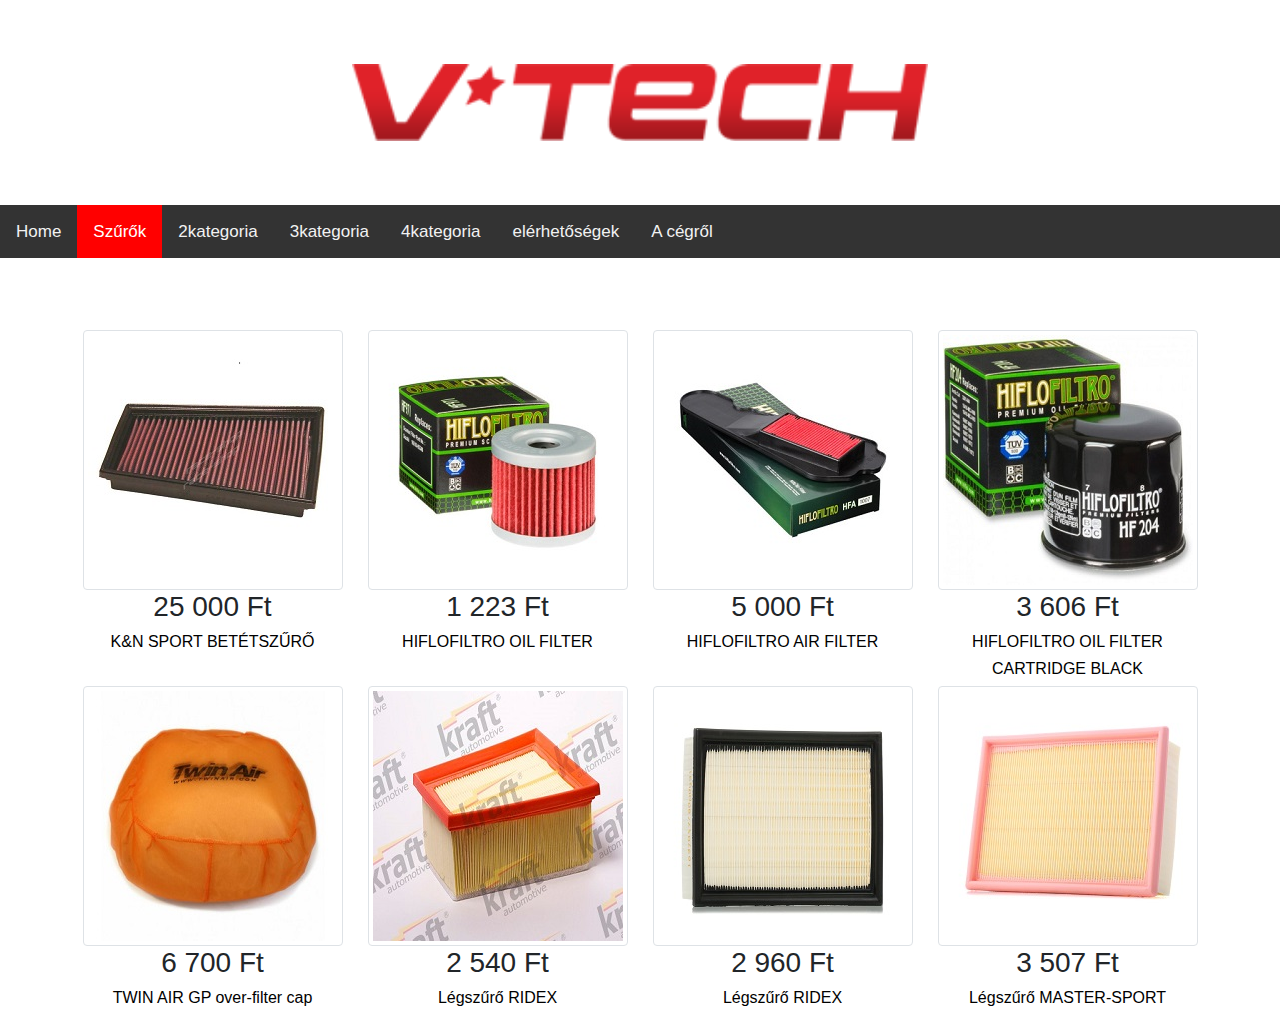
==== commit b1aea7c7: "hibakereses" ====
--- a/V tech/aloldalak/1kategoria.html
+++ b/V tech/aloldalak/1kategoria.html
@@ -118,8 +118,10 @@
 
     <div class="container">
         <div class="row">
-
-            <div class="col-sm-12 col-lg-3 col-md-6 farok">
+       
+            
+
+            <div class="col-sm-12 col-lg-3 col-md-6 kozepre">
                 
                 <a href="megveszem.html">
                     <img src="../kepek/kn-sport-betetszuro-levegoszuro-33-2849.jpg" alt="" title="K&N sport betétszűrő ( levegőszűrő ) az eredeti légszűrőházba." class="img-fluid img-thumbnail">
@@ -128,12 +130,10 @@
                 <h3>25 000 Ft</h3>
 
                 <h6>K&N SPORT BETÉTSZŰRŐ </h6>
-
-                
-
-            </div>
-
-            <div class="col-sm-12  col-lg-3 col-md-6 farok">
+            </div>
+            
+
+            <div class="col-sm-12  col-lg-3 col-md-6 kozepre">
                 
                 <a href="megveszem.html">
                     <img src="../kepek/890407-400x400.jpg" alt="" title="Hiflofiltro is the world's first and only TÜV approved motorcycle oil filter
@@ -141,20 +141,20 @@
                     Original Equipment Manufacturer for numerous motorcycle and automotive companies." class="img-fluid img-thumbnail">
                 </a>
 
-                <h3>1 223 FtFt</h3>
+                <h3>1 223 Ft</h3>
 
                 <h6>HIFLOFILTRO OIL FILTER</h6>
 
             
 
             </div>
-            <div class="col-sm-12 col-lg-3 col-md-6 farok">
+            <div class="col-sm-12 col-lg-3 col-md-6  kozepre">
                
                 <a href="megveszem.html">
                     <img src="../kepek/705823-400x400.jpg" alt="" title="NA" class="img-fluid img-thumbnail">
                 </a>
 
-                <h3>5 000Ft</h3>
+                <h3>5 000 Ft</h3>
 
                 <h6>HIFLOFILTRO AIR FILTER</h6>
 
@@ -163,7 +163,7 @@
                 <p>
                 </p>
             </div>
-            <div class="col-sm-12 col-lg-3 col-md-6 farok">
+            <div class="col-sm-12 col-lg-3 col-md-6  kozepre">
                 
                 <a href="megveszem.html">
                     <img src="../kepek/735756-400x400.jpg" alt="" title="the original Hiflofiltro factory was founded in 1955 and has been manufacturing filters for the OEM motor industry since 1963
@@ -176,17 +176,18 @@
 
                 <h3>3 606 Ft</h3>
 
-                <h6>HIFLOFILTRO OIL FILTER CARTRIDGE BLACK</h6>
-
+                <h6>HIFLOFILTRO OIL FILTER </h6><h6> CARTRIDGE BLACK</h6>
+    
+        
                 
 
             </div>
         <div>
 
-            <br><br>
+            
             
         <div class="row">
-            <div class="col-sm-12 col-lg-3 col-md-6">
+            <div class="col-sm-12 col-lg-3 col-md-6 kozepre">
                 
                 <a href="megveszem.html">
                   
@@ -201,7 +202,7 @@
             </div>
 
 
-            <div class="col-sm-12 col-lg-3 col-md-6">
+            <div class="col-sm-12 col-lg-3 col-md-6 kozepre">
                 
                 <a href="megveszem.html">
                     <img src="../kepek/thumb.jpg" alt="" title="Renault szűrőbetét 1,4 benzin" class="img-fluid img-thumbnail">
@@ -214,13 +215,13 @@
                 
             </div>
 
-            <div class="col-sm-12 col-lg-3 col-md-6">
+            <div class="col-sm-12 col-lg-3 col-md-6 kozepre">
                
                 <a href="megveszem.html">
                     <img src="../kepek/h-preview.jpg" title="BMW szűrőbetét 2,2 benzin "  alt="Légszűrő RIDEX" class="img-fluid img-thumbnail">
                 </a>
 
-                <h3>ár:2 960 Ft</h3>
+                <h3>2 960 Ft</h3>
 
                 <h6>Légszűrő RIDEX</h6>
 
@@ -229,14 +230,15 @@
             </div>
 
 
-            <div class="col-sm-12 col-lg-3 col-md-6">
+            <div class="col-sm-12 col-lg-3 col-md-6 kozepre">
             <div>
                 
                 <a href="megveszem.html">
                     <img src="../kepek/MSleg.jpg" alt="" title="Audi szűrőbetét 2,0 benzin" class="img-fluid img-thumbnail">
                 </a>
                 
-                <h3>ár:3 507 Ft</h3>
+                <h3>
+                    3 507 Ft</h3>
 
                 <h6>Légszűrő MASTER-SPORT</h6>
 
--- a/V tech/css/aloldalak.css
+++ b/V tech/css/aloldalak.css
@@ -71,9 +71,11 @@
 h6 {
     text-align: center;
     color: black;
+    word-break: normal;
 }
 
-.farok{
+.kozepre{
     text-align: center;
 }
 
+
